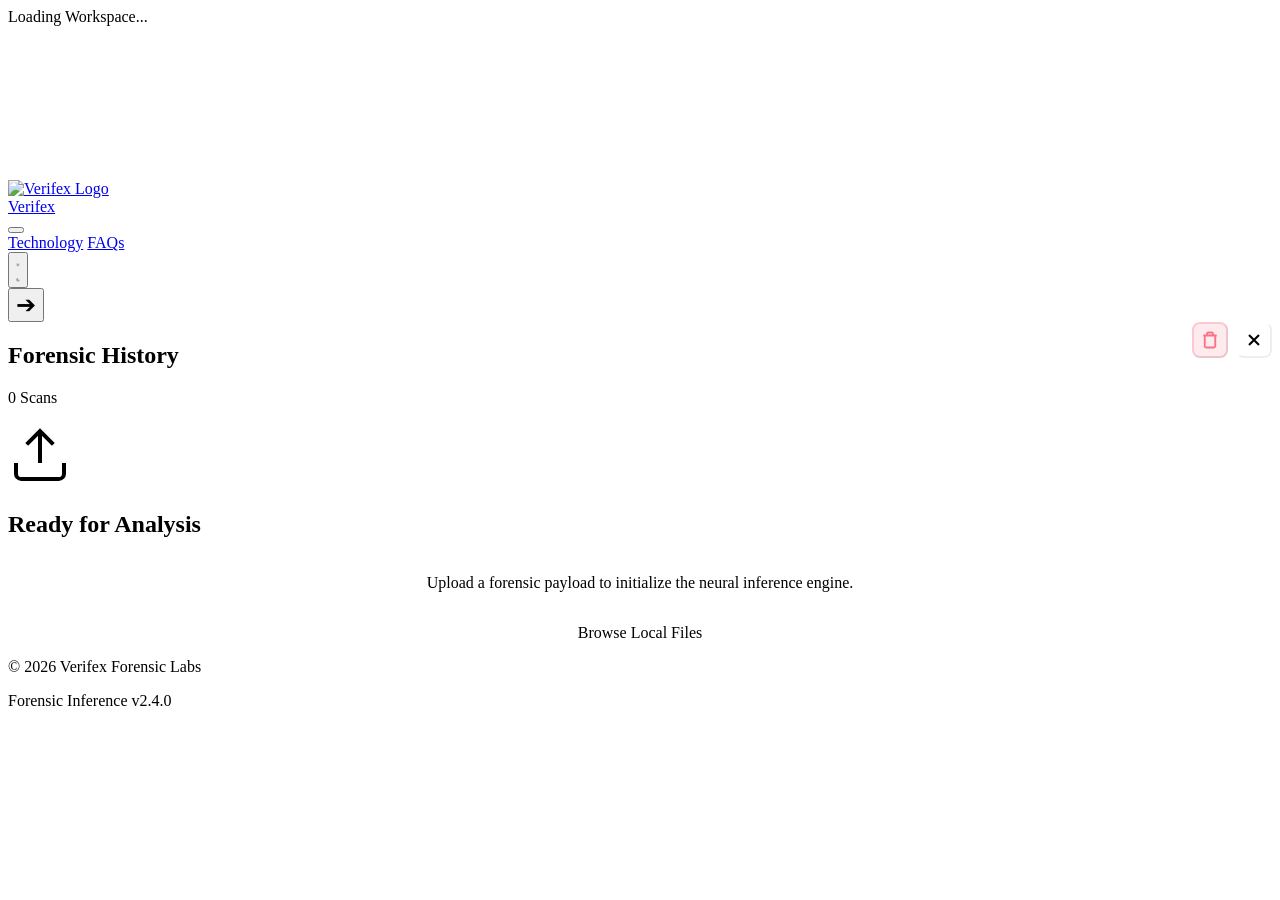
==== web/dashboard.html @ 14c9fba8 "Initial commit: Verifex deepfake detector (Xception + 3-tier forensic pipeline)" ====
<!DOCTYPE html>
<html lang="en">
<head>
  <meta charset="utf-8" />
  <meta name="viewport" content="width=device-width,initial-scale=1" />
  <title>Verifex — Forensic Sandbox</title>
  <link rel="icon" type="image/png" href="/assets/verifex-logo-brand.png" />
  <link rel="stylesheet" href="/styles.css" />
  <script src="https://cdnjs.cloudflare.com/ajax/libs/three.js/r128/three.min.js"></script>
  <script src="https://d3js.org/d3.v7.min.js"></script>
  <!-- 🔥 ADD: Preconnect for performance -->
  <link rel="preconnect" href="https://cdnjs.cloudflare.com" />
</head>
<body data-page="dashboard">
  <div class="page-loader" id="pageLoader">
    <div class="loader-spinner"></div>
    <div class="loader-text">Loading Workspace...</div>
  </div>
  <canvas id="canvas-bg"></canvas>
  
  <nav class="nav">
    <div class="wrap-full nav-inner">
      <a class="brand" href="/">
        <img src="/assets/verifex-logo-brand.png" alt="Verifex Logo" class="brand-logo" />
        <div class="brand-name">Verifex</div>
      </a>
      <button class="menu-toggle" id="menuToggle" aria-label="Toggle menu">
        <span></span>
        <span></span>
        <span></span>
      </button>
      <div class="nav-links" id="navLinks">
        <a class="nav-link" href="/#technology">Technology</a>
        <a class="nav-link" href="/#faqs">FAQs</a>
        <!-- Mobile Only Auth Links -->
        <div class="nav-mobile-auth">
          <!-- 🔥 FIX: Added mobile-signup class for app.js compatibility -->
          <button class="mobile-login mobile-signup" onclick="logout()" style="display: none;">Logout</button>
        </div>
      </div>
      <div class="nav-actions">
        <button class="theme-toggle" id="themeToggle" title="Toggle Theme" aria-label="Toggle theme">
          <svg class="sun-icon" viewBox="0 0 24 24" fill="none" stroke="currentColor" stroke-width="2"><circle cx="12" cy="12" r="5"/><path d="M12 1v2M12 21v2M4.22 4.22l1.42 1.42M18.36 18.36l1.42 1.42M1 12h2M21 12h2M4.22 19.78l1.42-1.42M18.36 5.64l1.42-1.42"/></svg>
          <svg class="moon-icon" viewBox="0 0 24 24" fill="none" stroke="currentColor" stroke-width="2"><path d="M21 12.79A9 9 0 1 1 11.21 3 7 7 0 0 0 21 12.79z"/></svg>
        </button>
        <div class="user-profile" id="userProfile" style="display: none;">V</div>
        <a href="/login.html" class="btn auth-btn" id="navLoginBtn" style="display: none;">Login</a>
        <a href="/signup.html" class="btn btn-primary auth-btn" id="navSignupBtn" style="display: none;">Signup</a>
        <button class="btn btn-nav-primary auth-btn" id="navLogoutBtn" onclick="logout()" style="display: none;" aria-label="Logout">
          <span class="btn-text">Logout</span>
          <svg viewBox="0 0 24 24" width="18" height="18" fill="none" stroke="currentColor" stroke-width="2.5" class="btn-icon-only-mobile" style="display: none;" aria-hidden="true">
            <path d="M9 21H5a2 2 0 0 1-2-2V5a2 2 0 0 1 2-2h4M16 17l5-5-5-5M21 12H9"/>
          </svg>
        </button>
      </div>
    </div>
  </nav>

  <!-- 🔥 ADD: Error toast container for API errors -->
  <div id="errorToast" class="error-toast" style="display: none; position: fixed; top: 100px; right: 20px; background: rgba(244, 63, 94, 0.9); color: white; padding: 16px 24px; border-radius: 12px; z-index: 1000; backdrop-filter: blur(10px); box-shadow: 0 10px 40px rgba(0,0,0,0.3); max-width: 400px;">
    <div style="display: flex; align-items: center; gap: 12px;">
      <svg viewBox="0 0 24 24" width="24" height="24" fill="none" stroke="currentColor" stroke-width="2"><circle cx="12" cy="12" r="10"/><path d="M12 8v4M12 16h.01"/></svg>
      <span id="errorToastMessage">Error message</span>
    </div>
  </div>

  <div class="dashboard-container">
    <div class="wrap-full dashboard-shell">
      <div class="dashboard-history-toolbar">
        <button class="dashboard-history-toggle" id="historyToggleBtn" type="button" aria-expanded="true" aria-label="Toggle History">
          <span class="dashboard-history-toggle-arrow" aria-hidden="true" style="font-size: 1.5rem;">➔</span>
        </button>
      </div>

      <!-- Sidebar: History Sandbox -->
      <aside class="dashboard-sidebar" id="dashboardSidebar">
        <div class="sidebar-header" style="display: flex; justify-content: space-between; align-items: flex-start; margin-bottom: 16px;">
          <div>
            <h2 class="sidebar-title">Forensic History</h2>
            <span class="history-count" id="historyCount">0 Scans</span>
          </div>
          <div style="display: flex; gap: 8px;">
            <button class="btn" id="clearHistoryBtn" title="Clear History" style="background: rgba(244, 63, 94, 0.1); border-color: rgba(244, 63, 94, 0.2); color: #fb7185; padding: 0; width: 36px; height: 36px; display: flex; align-items: center; justify-content: center; border-radius: 8px;" aria-label="Clear history">
              <svg viewBox="0 0 24 24" width="18" height="18" fill="none" stroke="currentColor" stroke-width="2.5" aria-hidden="true">
                <path d="M3 6h18M19 6v14a2 2 0 0 1-2 2H7a2 2 0 0 1-2-2V6m3 0V4a2 2 0 0 1 2-2h4a2 2 0 0 1 2 2v2"/>
              </svg>
            </button>
            <button class="btn" id="closeHistoryBtn" title="Close History" style="background: rgba(255, 255, 255, 0.1); border-color: rgba(255, 255, 255, 0.2); color: var(--text-primary); padding: 0; width: 36px; height: 36px; display: flex; align-items: center; justify-content: center; border-radius: 8px;" aria-label="Close history">
              <svg viewBox="0 0 24 24" width="20" height="20" fill="none" stroke="currentColor" stroke-width="2.5" aria-hidden="true">
                <path d="M18 6L6 18M6 6l12 12"/>
              </svg>
            </button>
          </div>
        </div>
        <div class="history-list-container" id="historyList">
          <!-- History items injected here -->
        </div>
      </aside>

      <!-- Main: Analysis Sandbox -->
      <main class="dashboard-main">
        <div id="emptyState" class="glass-card empty-state">
          <div class="empty-icon">
            <svg viewBox="0 0 24 24" width="64" height="64" fill="none" stroke="currentColor" stroke-width="1.5" aria-hidden="true">
              <path d="M21 15v4a2 2 0 0 1-2 2H5a2 2 0 0 1-2-2v-4M17 8l-5-5-5 5M12 3v12"/>
            </svg>
          </div>
          <h2>Ready for Analysis</h2>
          <div class="empty-state-content" style="display: flex; flex-direction: column; align-items: center; gap: 16px;">
            <p class="empty-state-text" style="color: var(--text-secondary);">Upload a forensic payload to initialize the neural inference engine.</p>
            <label class="btn btn-primary" for="emptyStateFile">Browse Local Files</label>
            <input type="file" id="emptyStateFile" style="display: none;" accept="image/png, image/jpeg" />
          </div>
        </div>

        <div id="analysisContent" style="display: none;">
          <div class="analysis-grid">
            <!-- Side-by-Side Comparison -->
            <div class="glass-card">
              <div class="card-label">Forensic Comparison</div>
              <div class="comparison-grid">
                <div class="image-box">
                  <span class="image-label">Original</span>
                  <!-- 🔥 FIX: Added placeholder to prevent broken image icon -->
                  <div class="image-placeholder" style="width: 100%; height: 100%; background: rgba(0,0,0,0.2); display: flex; align-items: center; justify-content: center; color: var(--text-secondary);">
                    <span>Loading...</span>
                  </div>
                  <img id="originalImg" src="" alt="Original Payload" style="display: none;" onload="this.style.display='block'; this.previousElementSibling.style.display='none';" onerror="this.style.display='none'; this.previousElementSibling.style.display='flex'; this.previousElementSibling.innerHTML='<span>Error loading image</span>';" />
                </div>
                <div class="image-box forensic-view" style="position: relative;">
                  <div class="image-label">Payload Heatmap</div>
                  <!-- 🔥 FIX: Added placeholder here too -->
                  <div class="image-placeholder" style="width: 100%; height: 100%; background: rgba(0,0,0,0.2); display: flex; align-items: center; justify-content: center; color: var(--text-secondary); position: absolute; top: 0; left: 0; z-index: 1;">
                    <span>Waiting for analysis...</span>
                  </div>
                  <img id="currentImg" src="" alt="Neural Analysis Output" style="position: relative; z-index: 2; display: none;" onload="this.style.display='block'; this.previousElementSibling.style.display='none';" onerror="this.style.display='none'; this.previousElementSibling.style.display='flex'; this.previousElementSibling.innerHTML='<span>Error loading heatmap</span>';" />
                  
                  <!-- 🔥 FIX: Better overlay structure with z-index -->
                  <div class="scan-loader" id="scanLoader" style="position: absolute; top: 0; left: 0; width: 100%; height: 100%; z-index: 10; ">
                    <div class="image-loader-container" id="imageLoader">
                      <div class="image-spinner">
                        <div class="scan-percentage" id="scanPercentage">0%</div>
                      </div>
                    </div>
                  </div>
                </div>
              </div>
            </div>

            <!-- Inference Data Row -->
            <div class="analysis-data-row">
              <div class="glass-card result-summary">
                <div class="card-label">Inference Status</div>
                <div id="statusChip" class="status-badge">AWAITING</div>
                <h2 id="resultLabel" class="result-headline" style="font-size: 2.2rem; font-weight: 900; margin: 16px 0 24px;">INITIALIZING...</h2>
                
                <div class="progress-container">
                  <div class="progress-track" style="height: 8px; background: rgba(255, 255, 255, 0.05); border-radius: 100px; overflow: hidden; margin-bottom: 16px;">
                    <div id="indicatorBar" class="progress-fill" style="height: 100%; background: var(--accent-color); transition: width 0.5s ease; width: 0%;"></div>
                  </div>
                  <div class="progress-labels">
                    <span id="confidenceChip">Confidence: 0%</span>
                    <span id="modelChip">Engine: Xception</span>
                  </div>
                </div>
              </div>

              <div class="glass-card metadata-card">
                <div class="card-label">Forensic Metadata</div>
                <div class="meta-grid">
                  <div class="meta-item">
                    <span class="meta-key">Filename</span>
                    <span class="meta-val" id="currentMeta">analysis_01.jpg</span>
                  </div>
                  <div class="meta-item">
                    <span class="meta-key">Scan ID</span>
                    <span class="meta-val" id="scanId">#SYN-8821</span>
                  </div>
                </div>
              </div>
            </div>

            <div class="glass-card explanation-card" id="neuralExplanationCard" style="display: none; flex-direction: column; justify-content: space-between; gap: 24px;">
              <div>
                <div class="card-label">Neural Explanation</div>
                
                <!-- Error Message Container (Hidden by default) -->
                <div id="explanationError" style="display: none; padding: 32px; background: rgba(244, 63, 94, 0.1); border: 1px solid rgba(244, 63, 94, 0.2); border-radius: 12px; margin-bottom: 24px; text-align: center;">
                  <div style="color: #fb7185; margin-bottom: 12px;">
                    <svg viewBox="0 0 24 24" width="48" height="48" fill="none" stroke="currentColor" stroke-width="2"><circle cx="12" cy="12" r="10"/><path d="M12 8v4M12 16h.01"/></svg>
                  </div>
                  <h3 style="color: var(--text-primary); margin-bottom: 8px;">Analysis Failed</h3>
                  <p id="explanationErrorMessage" style="color: var(--text-secondary); line-height: 1.5; margin-bottom: 24px;"></p>
                  <label class="btn btn-primary" for="newFile" style="padding: 10px 20px; cursor: pointer;">
                    <span>Try New Image</span>
                  </label>
                </div>

                <div class="explanation-methods-grid" id="explanationMethodsGrid">
                  <div class="explanation-method-card" id="modelCard">
                    <div class="explanation-method-title">Neural Confidence</div>
                    <div id="model-gauge-v2" class="d3-signal-container loading-shimmer"></div>
                    <div class="explanation-method-text" id="modelText"></div>
                  </div>

                  <div class="explanation-method-card" id="freqCard">
                    <div class="explanation-method-title">Frequency Analysis</div>
                    <div id="freq-spectrum" class="d3-signal-container loading-shimmer"></div>
                    <div class="explanation-method-text" id="freqText"></div>
                  </div>

                  <div class="explanation-method-card" id="edgeCard">
                    <div class="explanation-method-title">Edge Consistency</div>
                    <div id="edge-radial" class="d3-signal-container loading-shimmer"></div>
                    <div class="explanation-method-text" id="edgeText"></div>
                  </div>

                  <div class="explanation-method-card" id="noiseCard">
                    <div class="explanation-method-title">Noise Distribution</div>
                    <div id="noise-distribution" class="d3-signal-container loading-shimmer"></div>
                    <div class="explanation-method-text" id="noiseText"></div>
                  </div>
                </div>
              </div>
              
              <div style="display: flex; justify-content: flex-end;">
                <label class="btn btn-primary" for="newFile" title="Initialize Scan" style="padding: 12px 24px; display: inline-flex; align-items: center; justify-content: center; gap: 8px; cursor: pointer;">
                  <svg viewBox="0 0 24 24" width="18" height="18" fill="none" stroke="currentColor" stroke-width="2.5" aria-hidden="true">
                    <path d="M12 5v14M5 12h14"/>
                  </svg>
                  <span>New Upload</span>
                </label>
                <input type="file" id="newFile" style="display: none;" accept="image/png, image/jpeg" />
              </div>
            </div>
          </div>
        </div>
      </main>
    </div>
  </div>

  <footer class="footer">
    <div class="wrap-full footer-content">
      <p>&copy; 2026 Verifex Forensic Labs</p>
      <p>Forensic Inference v2.4.0</p>
    </div>
  </footer>

  <!-- 🔥 DELETE HISTORY MODAL -->
  <div class="delete-history-modal" id="deleteHistoryModal" style="display: none; position: fixed; top: 0; left: 0; width: 100%; height: 100%; background: rgba(0, 0, 0, 0.7); backdrop-filter: blur(4px); z-index: 2000; align-items: center; justify-content: center;">
    <div class="delete-modal-content" style="background: var(--bg-secondary); border: 1px solid rgba(255, 255, 255, 0.1); border-radius: 16px; padding: 32px; max-width: 500px; width: 90%; max-height: 70vh; overflow-y: auto; box-shadow: 0 20px 60px rgba(0, 0, 0, 0.4);">
      <div style="display: flex; justify-content: space-between; align-items: center; margin-bottom: 24px;">
        <h2 style="margin: 0; font-size: 1.5rem; font-weight: 700; color: var(--text-primary);">Delete History Items</h2>
        <button id="closeDeleteModal" style="background: none; border: none; color: var(--text-secondary); font-size: 24px; cursor: pointer; padding: 0; width: 32px; height: 32px; display: flex; align-items: center; justify-content: center;">×</button>
      </div>

      <p style="color: var(--text-secondary); margin-bottom: 16px; font-size: 0.9rem;">Once reached the limit of 10 saved scans. The app will be unable to take in more images, please delete one or more previous results from your History. This action cannot be undone.</p>

      <!-- Select All Checkbox -->
      <div style="display: flex; align-items: center; gap: 12px; margin-bottom: 20px; padding-bottom: 16px; border-bottom: 1px solid rgba(255, 255, 255, 0.05);">
        <input type="checkbox" id="selectAllCheckbox" style="width: 18px; height: 18px; cursor: pointer;">
        <label for="selectAllCheckbox" style="cursor: pointer; color: var(--text-primary); font-weight: 500;">Select All</label>
      </div>

      <!-- History Items List -->
      <div id="deleteHistoryList" style="display: flex; flex-direction: column; gap: 12px; margin-bottom: 24px;">
        <!-- Items will be injected here -->
      </div>

      <!-- Action Buttons -->
      <div style="display: flex; gap: 12px; justify-content: flex-end;">
        <button id="cancelDeleteBtn" style="padding: 10px 20px; background: rgba(255, 255, 255, 0.1); border: 1px solid rgba(255, 255, 255, 0.2); color: var(--text-primary); border-radius: 8px; cursor: pointer; font-weight: 500;">Cancel</button>
        <button id="confirmDeleteBtn" style="padding: 10px 20px; background: rgba(244, 63, 94, 0.9); border: 1px solid rgba(244, 63, 94, 1); color: white; border-radius: 8px; cursor: pointer; font-weight: 500;">Delete Selected</button>
      </div>
    </div>
  </div>

  <div class="portal" id="portal"></div>
  <script src="/config.js"></script>
  <script src="/app.js"></script>
</body>
</html>
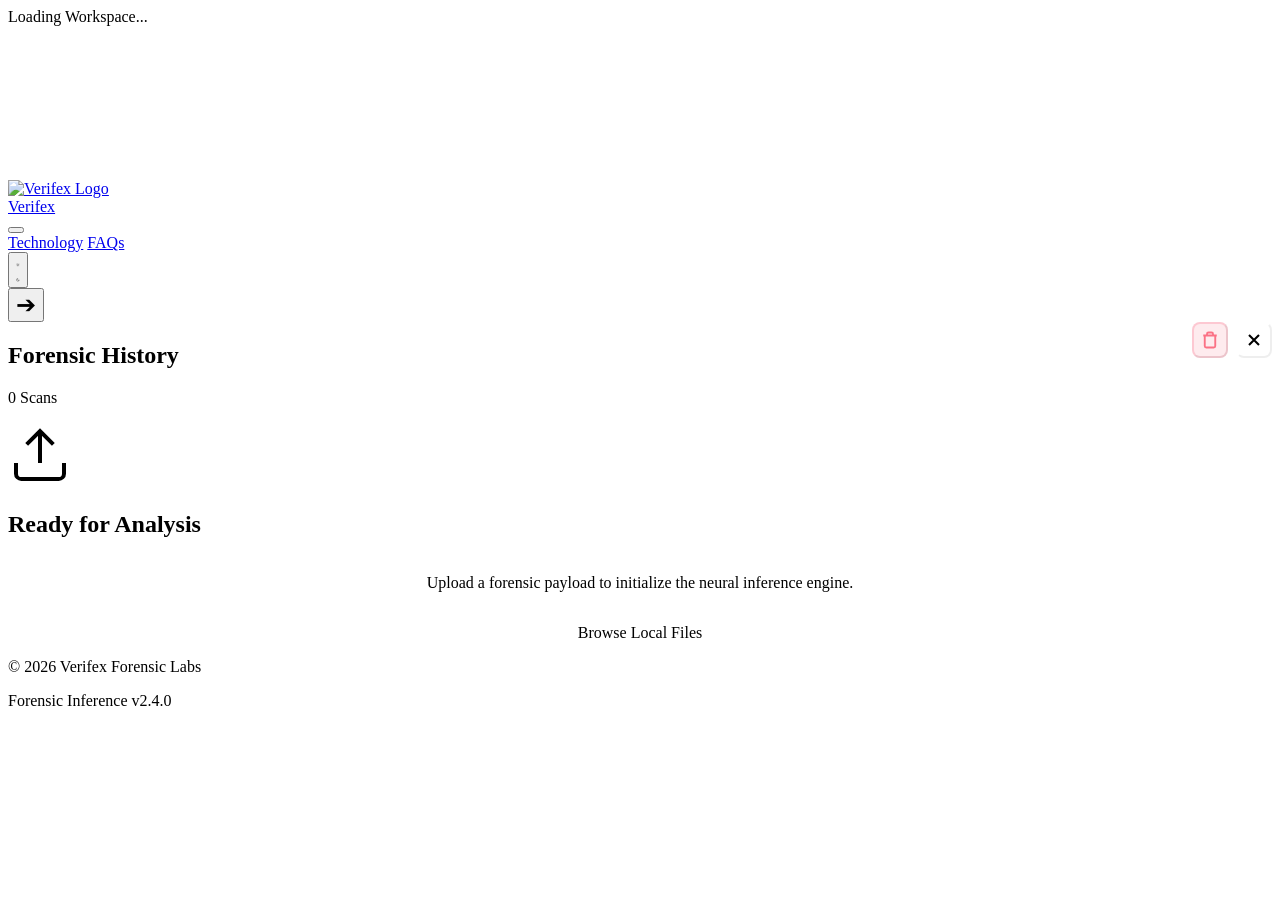
==== commit cafb25fd: "Bring back the original neural-mesh background animation" ====
--- a/web/dashboard.html
+++ b/web/dashboard.html
@@ -17,6 +17,7 @@
     <div class="loader-text">Loading Workspace...</div>
   </div>
   <canvas id="canvas-bg"></canvas>
+  <canvas id="neural-canvas" style="position: fixed; top: 0; left: 0; width: 100%; height: 100%; z-index: -1; pointer-events: none; opacity: 0.4;"></canvas>
   
   <nav class="nav">
     <div class="wrap-full nav-inner">
